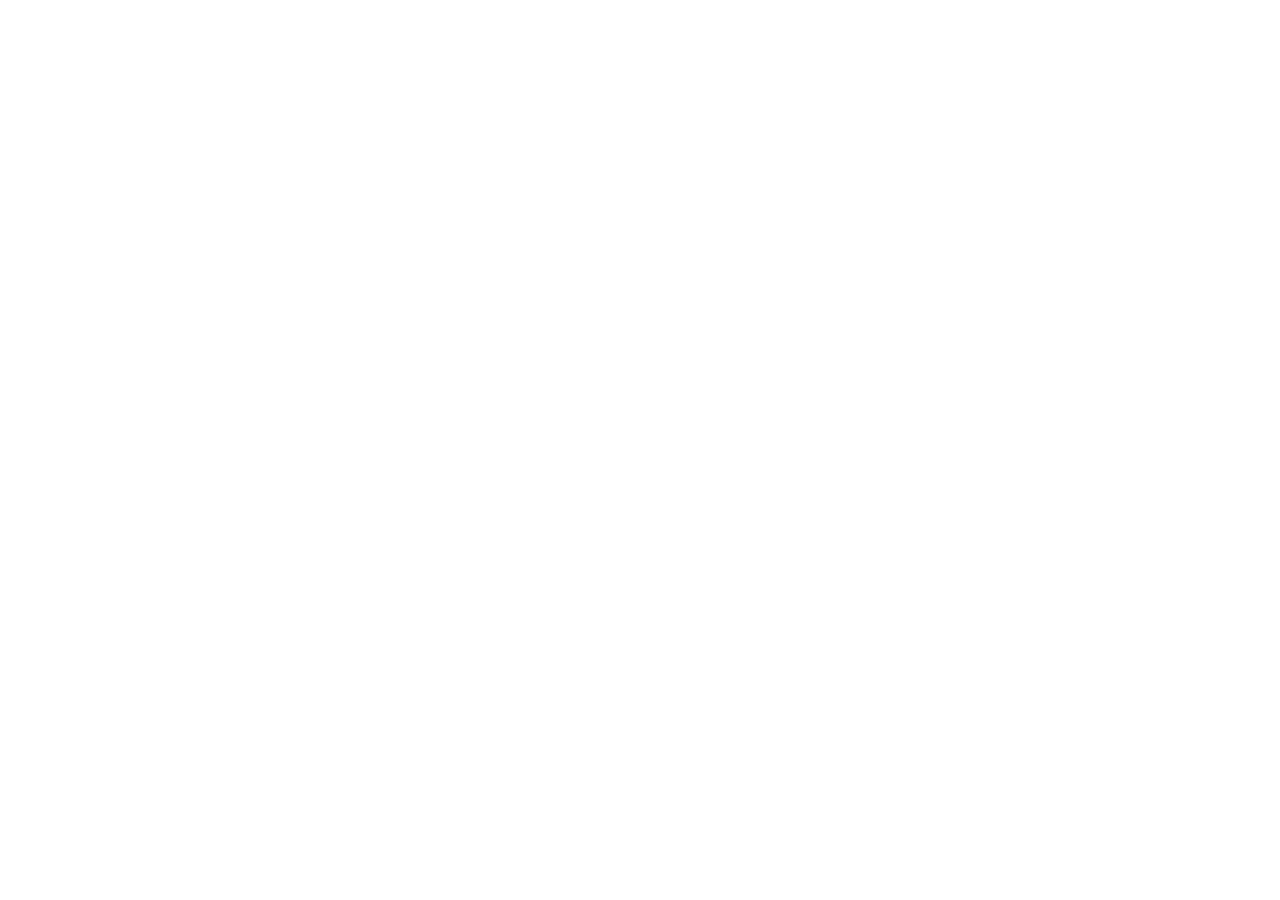
==== Bootstrap/12-Projects/index.html @ 168cb9e9 "new Demo project added" ====
<!DOCTYPE html>
<html lang="es">
    <head>
        <meta charset="UTF-8">
        <meta name="viewport" content="width=device-width, initial-scale=1.0">
        <title>Document</title>
        <link rel="stylesheet" href="styles.css">
        <link href="https://cdn.jsdelivr.net/npm/bootstrap@5.3.3/dist/css/bootstrap.min.css" rel="stylesheet" integrity="sha384-QWTKZyjpPEjISv5WaRU9OFeRpok6YctnYmDr5pNlyT2bRjXh0JMhjY6hW+ALEwIH" crossorigin="anonymous">
        <link rel="stylesheet" href="https://cdn.jsdelivr.net/npm/bootstrap-icons@1.11.3/font/bootstrap-icons.min.css">
        
    </head>
    
    <body>
        
        
         <script src="https://cdn.jsdelivr.net/npm/bootstrap@5.3.3/dist/js/bootstrap.bundle.min.js" integrity="sha384-YvpcrYf0tY3lHB60NNkmXc5s9fDVZLESaAA55NDzOxhy9GkcIdslK1eN7N6jIeHz" crossorigin="anonymous"></script>
    </body>

</html>
---- Bootstrap/12-Projects/styles.css ----
/*Barra de navegacion*/


.navbar{
    padding: 2rem;
    background-color: #f5f6f7;

}

.navbar-collapse{
    align-items: center;
    justify-content: space-between;
}


/*Adaptable responsivo*/
/*Continuar Seccion Hero*/

@media screen and (max-width: 767px){
    .navbar-brand{
        display: none;
    }
}
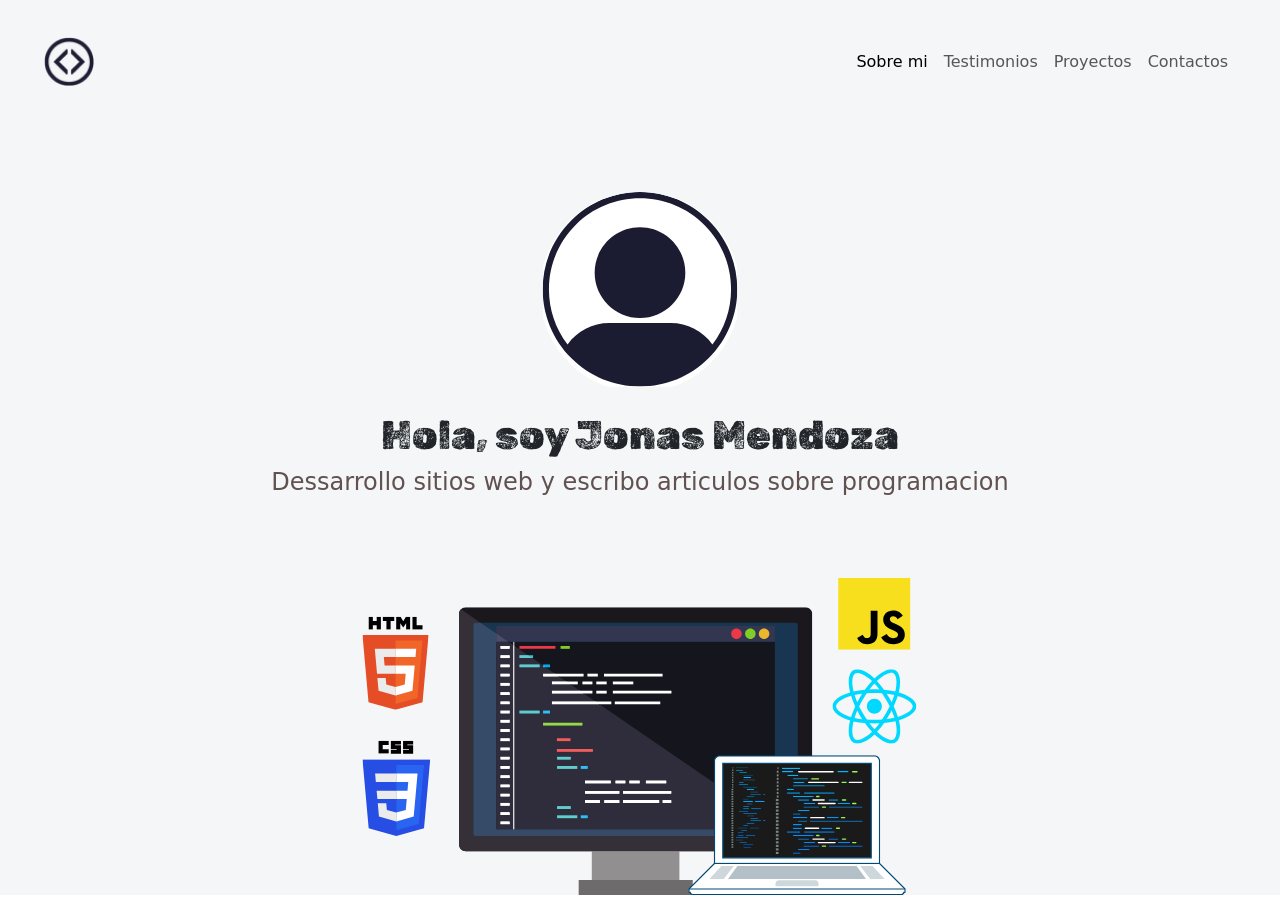
==== commit b17daff1: "hero added" ====
--- a/Bootstrap/12-Projects/index.html
+++ b/Bootstrap/12-Projects/index.html
@@ -1,19 +1,84 @@
 <!DOCTYPE html>
 <html lang="es">
     <head>
+        <!--Metadatos-->
         <meta charset="UTF-8">
+        <meta name="author" content="Jonas Mendoza">
+        <meta name="description" content="Portafolio de desarrollo de desarrollo web de Jonas Mendoza">
+        <meta name="Keywords" content="Html, CSS, Javascript, React">
+        <meta name="Keywords" content="Html, CSS, Javascript, React">
         <meta name="viewport" content="width=device-width, initial-scale=1.0">
-        <title>Document</title>
+        <!--Titulo-->
+        <title>Jonas Mendoza | Desarrollo Web Front-End</title>
+       
+        <!--favicon-->
+        <link rel="icon" type="image/x-icon" href="imagenes/frog-green.svg"> 
+        <!--Bootstrap-->
+        <link href="https://cdn.jsdelivr.net/npm/bootstrap@5.3.3/dist/css/bootstrap.min.css" rel="stylesheet" integrity="sha384-QWTKZyjpPEjISv5WaRU9OFeRpok6YctnYmDr5pNlyT2bRjXh0JMhjY6hW+ALEwIH" crossorigin="anonymous">
+        <!--Bootstrap-Icons-->
+        <link rel="stylesheet" href="https://cdn.jsdelivr.net/npm/bootstrap-icons@1.11.3/font/bootstrap-icons.min.css">
+        <!--CSS-->
         <link rel="stylesheet" href="styles.css">
-        <link href="https://cdn.jsdelivr.net/npm/bootstrap@5.3.3/dist/css/bootstrap.min.css" rel="stylesheet" integrity="sha384-QWTKZyjpPEjISv5WaRU9OFeRpok6YctnYmDr5pNlyT2bRjXh0JMhjY6hW+ALEwIH" crossorigin="anonymous">
-        <link rel="stylesheet" href="https://cdn.jsdelivr.net/npm/bootstrap-icons@1.11.3/font/bootstrap-icons.min.css">
+
+        <link rel="preconnect" href="https://fonts.googleapis.com">
+        <link rel="preconnect" href="https://fonts.gstatic.com" crossorigin>
+        <link href="https://fonts.googleapis.com/css2?family=Rubik+Dirt&display=swap" rel="stylesheet">
         
     </head>
     
     <body>
-        
-        
-         <script src="https://cdn.jsdelivr.net/npm/bootstrap@5.3.3/dist/js/bootstrap.bundle.min.js" integrity="sha384-YvpcrYf0tY3lHB60NNkmXc5s9fDVZLESaAA55NDzOxhy9GkcIdslK1eN7N6jIeHz" crossorigin="anonymous"></script>
+        <!--Barra de navegacion--> 
+        <nav class="navbar navbar-expand-md navbar-light">
+            <div class="container-fluid">
+              <button class="navbar-toggler" type="button" data-bs-toggle="collapse" data-bs-target="#navbarToggler" aria-controls="navbarToggler" aria-expanded="false" aria-label="Toggle navigation">
+                <span class="navbar-toggler-icon"></span>
+              </button>
+              <div class="collapse navbar-collapse" id="navbarToggler">
+                <a class="navbar-brand" href="#">
+                    <img src="imagenes/icono.png" width="50" alt="logo de la paguina web">
+                </a>
+                <ul class="navbar-nav d-flex justify-content-center align-items-center">
+                  <li class="nav-item"> 
+                    <a class="nav-link active" aria-current="page" href="#">Sobre mi</a>
+                  </li>
+                  <li class="nav-item">
+                    <a class="nav-link" href="#">Testimonios</a>
+                  </li>
+
+                  <li class="nav-item">
+                    <a class="nav-link" href="#">Proyectos</a>
+                  </li>
+
+                  
+                  <li class="nav-item">
+                    <a class="nav-link" href="#">Contactos</a>
+                  </li>
+                
+                </ul>
+            
+              </div>
+            </div>
+          </nav>
+
+
+        <!--Seccion Hero-->
+        <section class="hero align-items-stretch">
+          <div class="hero-principal d-flex flex-column justify-content-center align-items-center">
+            <img class ="hero-imagen-desarrollador rounded-circle" src ="/Bootstrap/12-Projects/imagenes/imagenes-desarrolladores/desarrollador-ejemplo.svg" alt="foto de jonas">
+            <h1>Hola, soy Jonas Mendoza</h1> 
+            <h2>Dessarrollo sitios web y escribo articulos sobre programacion</h2>
+          </div>
+          <div class="hero-inferior">
+            <img class= "hero-inferior-imagen img-fluid" src="/Bootstrap/12-Projects/imagenes/hero-inferior.svg" alt="Monitor, laptoc etc">
+          </div>
+        </section>
+
+
+
+
+
+
+      <script src="https://cdn.jsdelivr.net/npm/bootstrap@5.3.3/dist/js/bootstrap.bundle.min.js" integrity="sha384-YvpcrYf0tY3lHB60NNkmXc5s9fDVZLESaAA55NDzOxhy9GkcIdslK1eN7N6jIeHz" crossorigin="anonymous"></script>
     </body>
 
 </html>
--- a/Bootstrap/12-Projects/styles.css
+++ b/Bootstrap/12-Projects/styles.css
@@ -6,18 +6,60 @@
     background-color: #f5f6f7;
 
 }
+/*estilos generales*/
 
+section{
+    display: flex;
+    flex-direction: column;
+    align-items: center;
+    justify-content: center;
+}
+
+.hero{
+    background-color: #f5f6f7;
+    min-height: 450px;
+    text-align: center;
+
+}
 .navbar-collapse{
     align-items: center;
     justify-content: space-between;
 }
 
+h1{
+    font-size: 2.5rem;
+    font-family: "Rubik Dirt", system-ui;
+}
 
 /*Adaptable responsivo*/
-/*Continuar Seccion Hero*/
+
+.hero-principal{
+    padding: 3rem;
+
+}
+
+.hero-principal h2{
+    font-size: 1.5rem;
+    color: #615151;
+}
+.hero-imagen-desarrollador{
+    width: 200px;
+    height: 200px;
+    margin: 20px;
+}
+
+
+
 
 @media screen and (max-width: 767px){
     .navbar-brand{
         display: none;
     }
-}+}
+
+
+@media screen and (min-width: 700px){
+    .hero-inferior-imagen{
+        max-width: 600px;
+    }
+}
